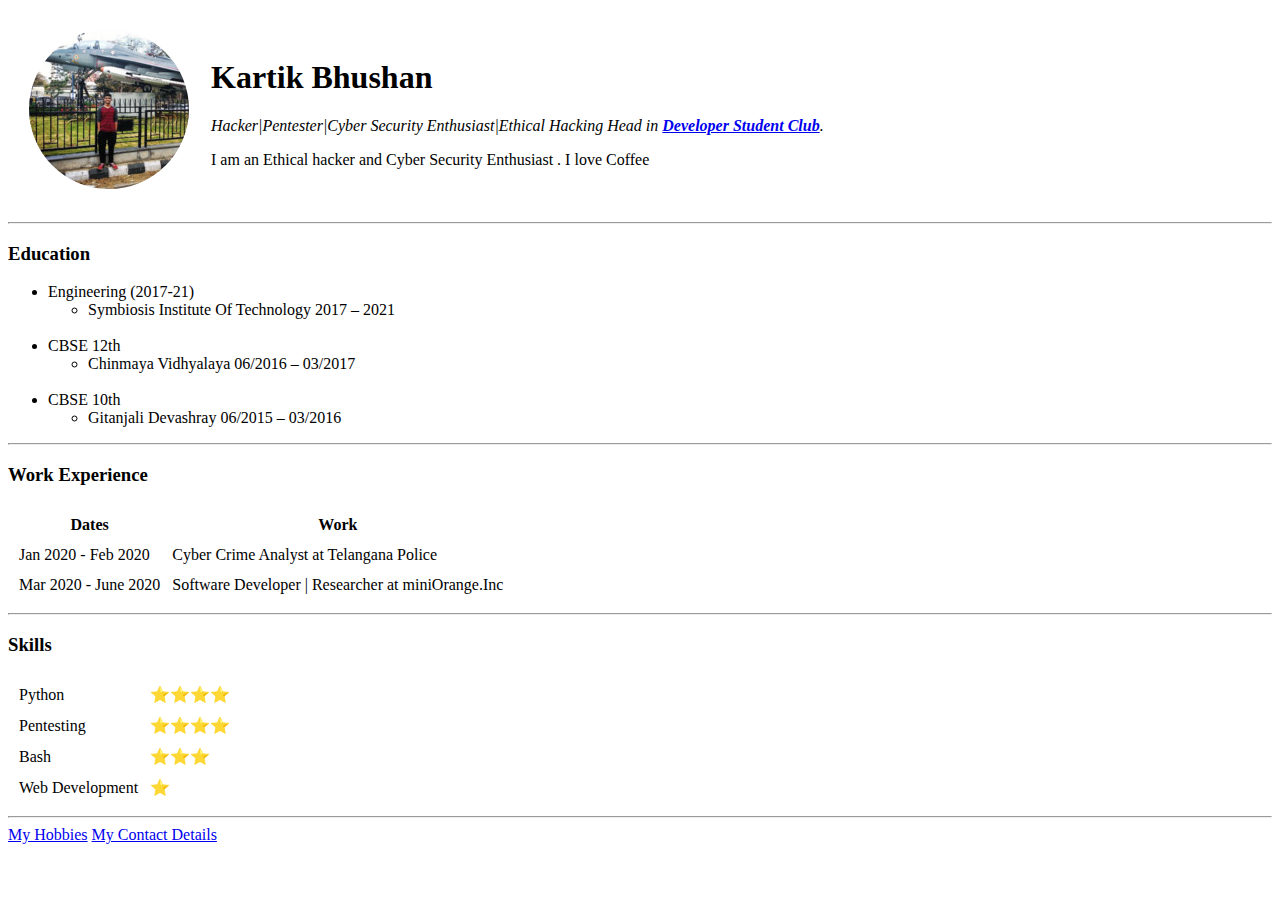
==== index.html @ 7d80f4ed "Add initial CV website files" ====
<!DOCTYPE html>
<html lang="en">
<head>
    <meta charset="UTF-8">
    <meta name="viewport" content="width=device-width, initial-scale=1.0">
    <title>Kartik's Personal Site</title>
</head>
<body>
    <table cellspacing="20">
        <tr>
            <td>
                <img src="Images/Kartik ProfilePIc.png" alt="Kartik Profile Picture">
            </td>
            <td>
                <h1>Kartik Bhushan</h1>
                <p><em>Hacker|Pentester|Cyber Security Enthusiast|Ethical Hacking Head in <strong><a href="https://www.linkedin.com/company/developer-student-clubs/about/">Developer Student Club</a></strong>.</em></p>
                <p>I am an Ethical hacker and Cyber Security Enthusiast . I love Coffee</p>
            </td>
        </tr>
    </table>

    <hr>
    <h3>Education</h3>
    <ul>
        <li>
            Engineering (2017-21)
            <ul>
                <li>Symbiosis Institute Of Technology 2017 – 2021</li>
            </ul>
        </li>
        <br>
        <li>
            CBSE 12th
            <ul>
                <li>Chinmaya Vidhyalaya 06/2016 – 03/2017</li>
            </ul>
        </li>
        <br>
        <li>
            CBSE 10th 
            <ul>
                <li>Gitanjali Devashray 06/2015 – 03/2016</li>
            </ul>
        </li>
    </ul>
    <hr>
    <h3>Work Experience</h3>
    <table cellspacing="10">
        <thead>
            <tr>
                <th>Dates</th>
                <th>Work</th>
            </tr>
        </thead>
        <tbody>
            <tr>
                <td>Jan 2020 - Feb 2020</td>
                <td>Cyber Crime Analyst at Telangana Police</td>
            </tr>
            <tr>
                <td>Mar 2020 - June 2020</td>
                <td>Software Developer | Researcher at miniOrange.Inc</td>
            </tr>
        </tbody>
    </table>
    <hr>
    <h3>Skills</h3>
    <table cellspacing="10">
        <tr>
            <td>Python</td>
            <td>⭐⭐⭐⭐</td>
        </tr>
        <tr>
            <td>Pentesting</td>
            <td>⭐⭐⭐⭐</td>
        </tr>
        <tr>
            <td>Bash</td>
            <td>⭐⭐⭐</td>
        </tr>
        
        <tr>
            <td>Web Development</td>
            <td>⭐</td>
        </tr>
    </table>
    <hr>
    <a href="hobbies.html">My Hobbies</a>
    <a href="contactme.html">My Contact Details</a>
</body>
</html>
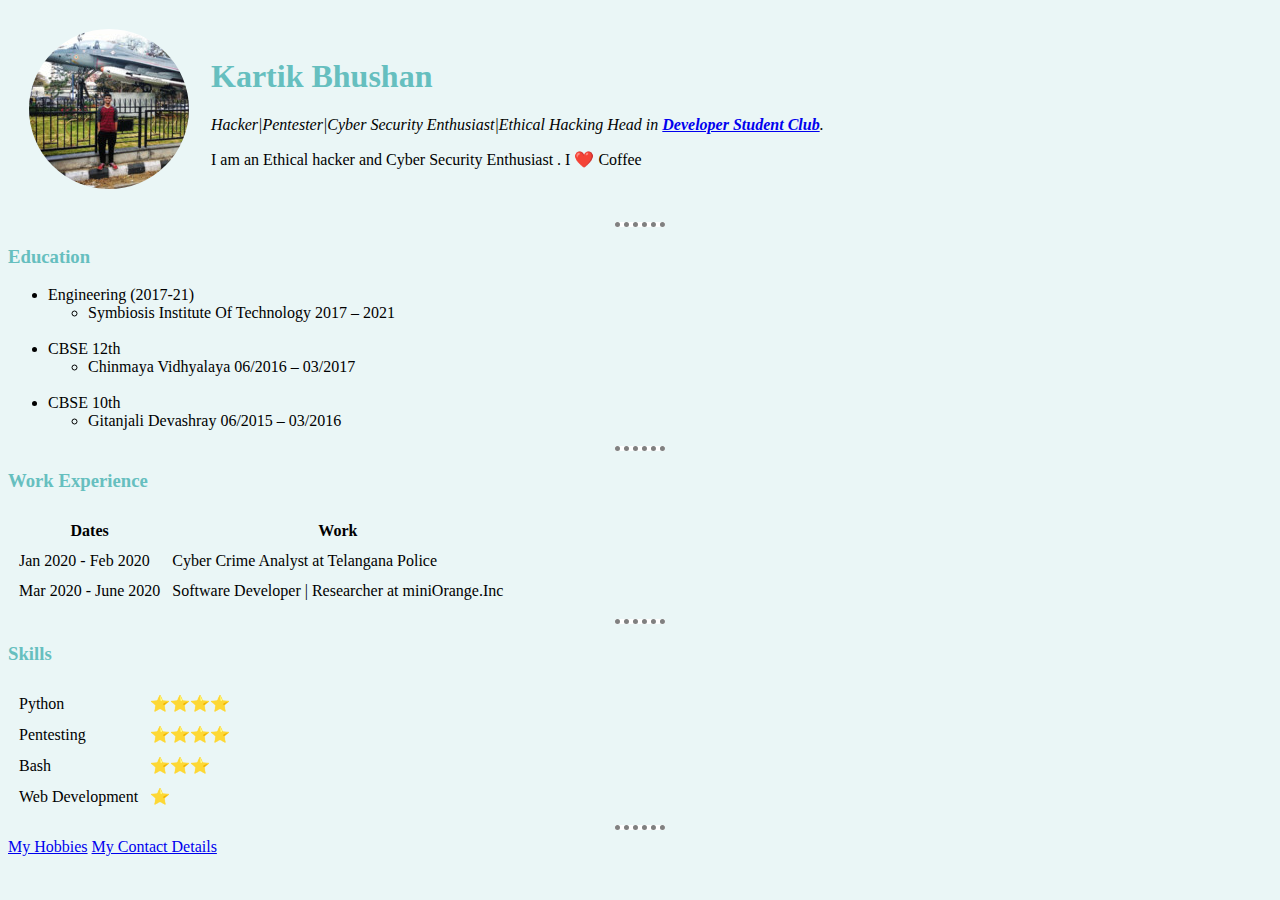
==== commit d54c0c3b: "Add files via upload" ====
--- a/index.html
+++ b/index.html
@@ -4,17 +4,18 @@
     <meta charset="UTF-8">
     <meta name="viewport" content="width=device-width, initial-scale=1.0">
     <title>Kartik's Personal Site</title>
+    <link rel="stylesheet" href="CSS/styles.css">
 </head>
 <body>
     <table cellspacing="20">
         <tr>
             <td>
                 <img src="Images/Kartik ProfilePIc.png" alt="Kartik Profile Picture">
-            </td>
+            </td> 
             <td>
                 <h1>Kartik Bhushan</h1>
                 <p><em>Hacker|Pentester|Cyber Security Enthusiast|Ethical Hacking Head in <strong><a href="https://www.linkedin.com/company/developer-student-clubs/about/">Developer Student Club</a></strong>.</em></p>
-                <p>I am an Ethical hacker and Cyber Security Enthusiast . I love Coffee</p>
+                <p>I am an Ethical hacker and Cyber Security Enthusiast . I ❤️ Coffee</p>
             </td>
         </tr>
     </table>
--- a/CSS/styles.css
+++ b/CSS/styles.css
@@ -0,0 +1,20 @@
+body{
+    background-color: #EAF6F6;
+}
+
+hr{
+    border-style:none;
+    border-top-style: dotted ;
+    background-color: white;
+    border-color: grey;
+    border-width: 5px;
+    width : 4%;
+}
+
+h1{
+    color: #66BFBF;
+}
+
+h3{
+    color: #66BFBF;
+}